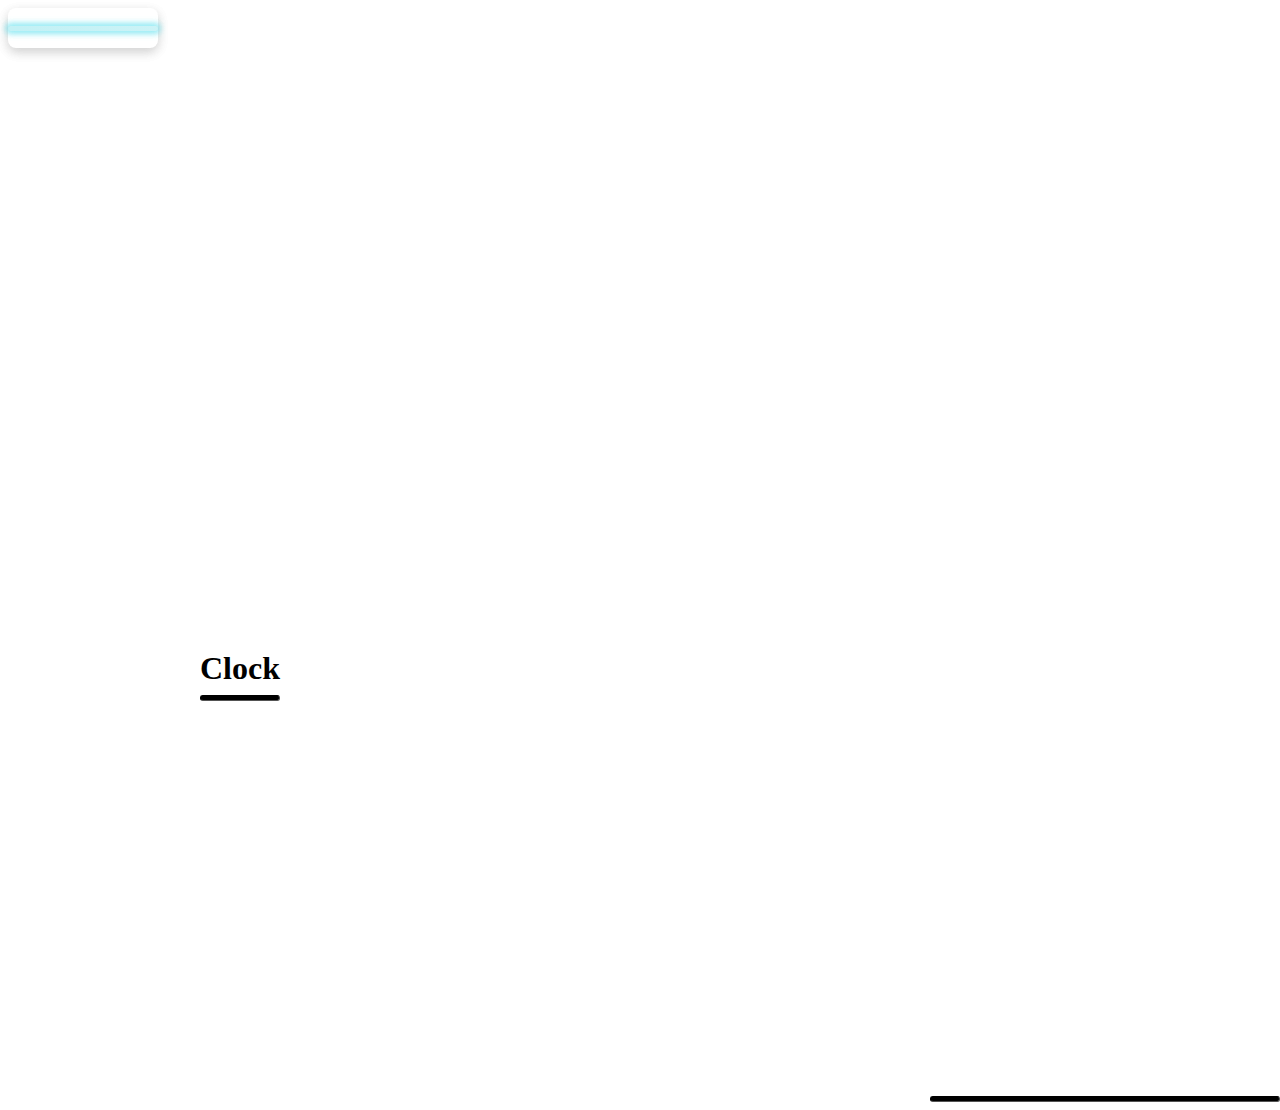
==== wintersKiss.html @ 700d373e "Fixed context menu." ====
<!DOCTYPE html>
<html>

    <head>
        <title>
            Winter's Kiss
        </title>

        <link rel="stylesheet" href="./components/css/wintersKiss.css">
    </head>

    <body>

        <div id="clock">

            <span>
                <h1 id="hours">Clock</h1>
                <h1 id="minutes"></h1>
            </span>

            <hr class="horizontal-line"></hr>

            <span>
                <h1 id="calender-info"></h1>
            </span>
        </div>

        <div id="dock">

            <!-- adding dock icons -->
            <img src="./components/icons/blender.png" class="dock-img" id="blender-icon">
            <img src="./components/icons/gear.png" class="dock-img" id="settings-icon">
            <img src="./components/icons/vscode.png" class="dock-img" id="vscode-icon">
            <img src="./components/icons/console.png" class="dock-img" id="console-icon">
            <img src="./components/icons/chrome.png" class="dock-img" id="chrome-icon">
            <img src="./components/icons/files.png" class="dock-img" id="files-icon">

            <hr id="dock-line" class="horizontal-line">
        </div>

        <div id="memory-stat" >
            <hr id="memory-line" class="horizontal-line">
        </div>

        <div id="cpu-stat">
            <hr id="cpu-line" class="horizontal-line">
        </div>

        <div id="memory-stat-menu" class="hidden">
            <ul class="menu-list">
                <li><span class="menu-button" id="memory-remove">Remove</span></li>
            </ul>
        </div>

        <script src="./components/js/wintersKiss.js"></script>
    </body>

</html>
---- components/css/wintersKiss.css ----
#clock {
    position: absolute;

    /* doesn't allow user to select text */
    user-select: none;
}

#cpu-stat {
    position: absolute;

    /* doesn't allow user to select text */
    user-select: none;

    width: 150px;
    height: 40px;
    
    border-radius: 8px;

    box-shadow: rgba(0, 0, 0, 0.1) 0px 4px 12px;
}

#cpu-line {
    margin-left: 0;
    margin-top: 18px;

    background-image: radial-gradient( circle 1158px at 6.4% 48.8%,  rgba(195,241,245,1) 0%, rgba(255,255,255,1) 90.2% );
    height: 5px;

    border-width: 0;

    box-shadow: 0px 0px 6px 2px rgba(114, 228, 241, 0.566);
}

#dock {
    position: absolute;

    /* doesn't allow user to select text */
    user-select: none;
}

.dock-img {
    /* foricing the contents to display in a single line */
    display: inline;
    /* removing background */
    background: transparent;

    margin: 25px;
    height: 40px;

    /* preventing the user from selecting the image */
    user-select: none;
    -webkit-user-drag: none;
    -webkit-user-select: none;
}

.dock-img:hover {
    cursor: pointer;
    opacity: 50%;
}

#hours {
    /* forcing contents to display in a single line */
    display: inline;
}

.hidden {
    display: none;
}

.horizontal-line {
    height: 4px;
    border-color: black;
    border-radius: 500px;
    background: black;
}

#memory-stat {
    position: absolute;

    /* doesn't allow user to select text */
    user-select: none;

    width: 150px;
    height: 40px;
    
    border-radius: 8px;

    box-shadow: rgba(0, 0, 0, 0.1) 0px 4px 12px;
}

#minutes {
    /* forcing contents to display in a single line */
    display: inline;
}

#memory-line{
    margin-left: 0;
    margin-top: 18px;

    background-image: radial-gradient( circle 1158px at 6.4% 48.8%,  rgba(195,241,245,1) 0%, rgba(255,255,255,1) 90.2% );
    height: 5px;

    border-width: 0;

    box-shadow: 0px 0px 6px 2px rgba(114, 228, 241, 0.566);
}

#memory-stat-menu {
    position: absolute;
    background-color: white;
}

.menu-list {

    margin: 0;
    padding: 10px;
    list-style-type: none;
}

.menu-button {
    background-color: white;
    font-size: 16px;
    border: 0;
    padding: 5px;
}

.menu-button:hover{
    cursor: pointer;
    opacity: 75%;
}
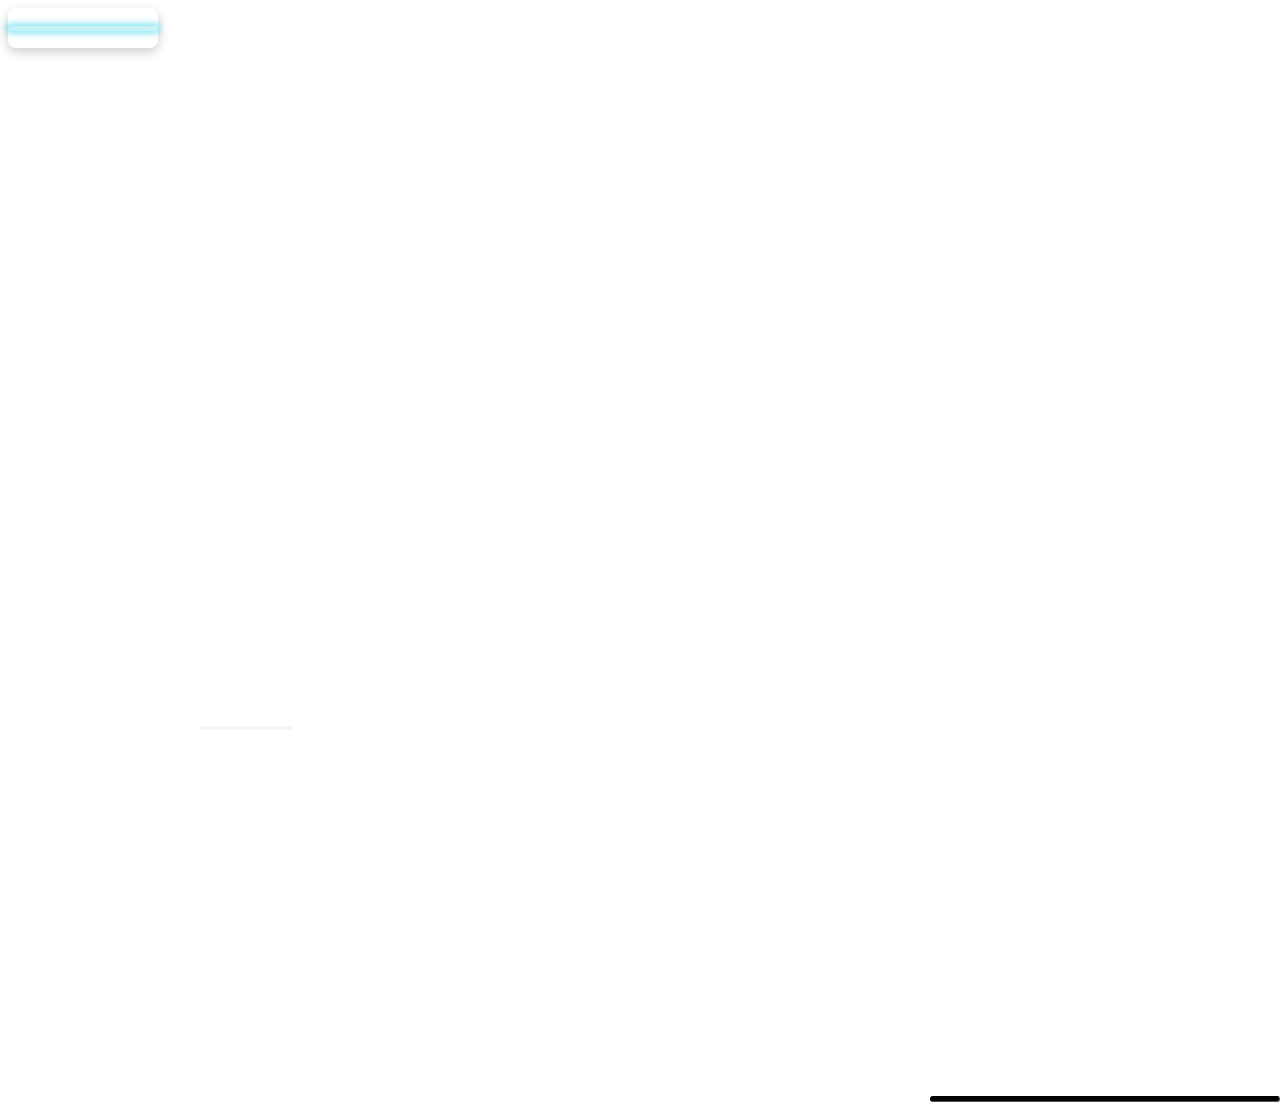
==== commit 12d5edf6: "Fixed clock styling." ====
--- a/wintersKiss.html
+++ b/wintersKiss.html
@@ -14,14 +14,14 @@
         <div id="clock">
 
             <span>
-                <h1 id="hours">Clock</h1>
-                <h1 id="minutes"></h1>
+                <h1 id="hours" class="clock">Clock</h1>
+                <h1 id="minutes" class="clock"></h1>
             </span>
 
-            <hr class="horizontal-line"></hr>
+            <hr id="clock-line" class="horizontal-line"></hr>
 
             <span>
-                <h1 id="calender-info"></h1>
+                <h1 id="calender-info" class="clock"></h1>
             </span>
         </div>
 
@@ -46,9 +46,33 @@
             <hr id="cpu-line" class="horizontal-line">
         </div>
 
-        <div id="memory-stat-menu" class="hidden">
+        <div id="memory-stat-menu" class="hidden menu">
             <ul class="menu-list">
                 <li><span class="menu-button" id="memory-remove">Remove</span></li>
+            </ul>
+        </div>
+        
+        <div id="cpu-stat-menu" class="hidden menu">
+            <ul class="menu-list">
+                <li><span class="menu-button" id="cpu-remove">Remove</span></li>
+            </ul>
+        </div>
+
+        <div id="dock-menu" class="hidden menu">
+            <ul class="menu-list">
+                <li><span class="menu-button" id="dock-remove">Remove</span></li>
+            </ul>
+        </div>
+
+        <div id="clock-menu" class="hidden menu">
+            <ul class="menu-list">
+                <li><span class="menu-button" id="clock-remove">Remove</span></li>
+            </ul>
+        </div>
+
+        <div id="document-menu" class="hidden menu">
+            <ul class="menu-list">
+                <li><span class="menu-button" id="show-removed">Show Removed Elements</span></li>
             </ul>
         </div>
 
--- a/components/css/wintersKiss.css
+++ b/components/css/wintersKiss.css
@@ -1,9 +1,30 @@
+@font-face {
+    font-family: "Explora";
+    src: url("./Explora-Regular.ttf")
+}
+
+.clock {
+
+    font-family: "Explora";
+    font-size: 4rem;
+    margin: 0;
+}
 
 #clock {
+    
+    color: white;
     position: absolute;
 
     /* doesn't allow user to select text */
     user-select: none;
+}
+
+#clock-line {
+
+    color: white;
+    border: white;
+    background-color: whitesmoke;
+    margin: 0;
 }
 
 #cpu-stat {
@@ -59,9 +80,15 @@
     opacity: 50%;
 }
 
+#document-menu{
+    position: absolute;
+    background-color: white;
+}
+
 #hours {
     /* forcing contents to display in a single line */
     display: inline;
+    margin: 0;
 }
 
 .hidden {
@@ -89,9 +116,15 @@
     box-shadow: rgba(0, 0, 0, 0.1) 0px 4px 12px;
 }
 
+.menu {
+    position: absolute;
+    background-color: white;
+}
+
 #minutes {
     /* forcing contents to display in a single line */
     display: inline;
+    margin: 0;
 }
 
 #memory-line{
@@ -104,11 +137,6 @@
     border-width: 0;
 
     box-shadow: 0px 0px 6px 2px rgba(114, 228, 241, 0.566);
-}
-
-#memory-stat-menu {
-    position: absolute;
-    background-color: white;
 }
 
 .menu-list {
@@ -128,4 +156,4 @@
 .menu-button:hover{
     cursor: pointer;
     opacity: 75%;
-}+}
